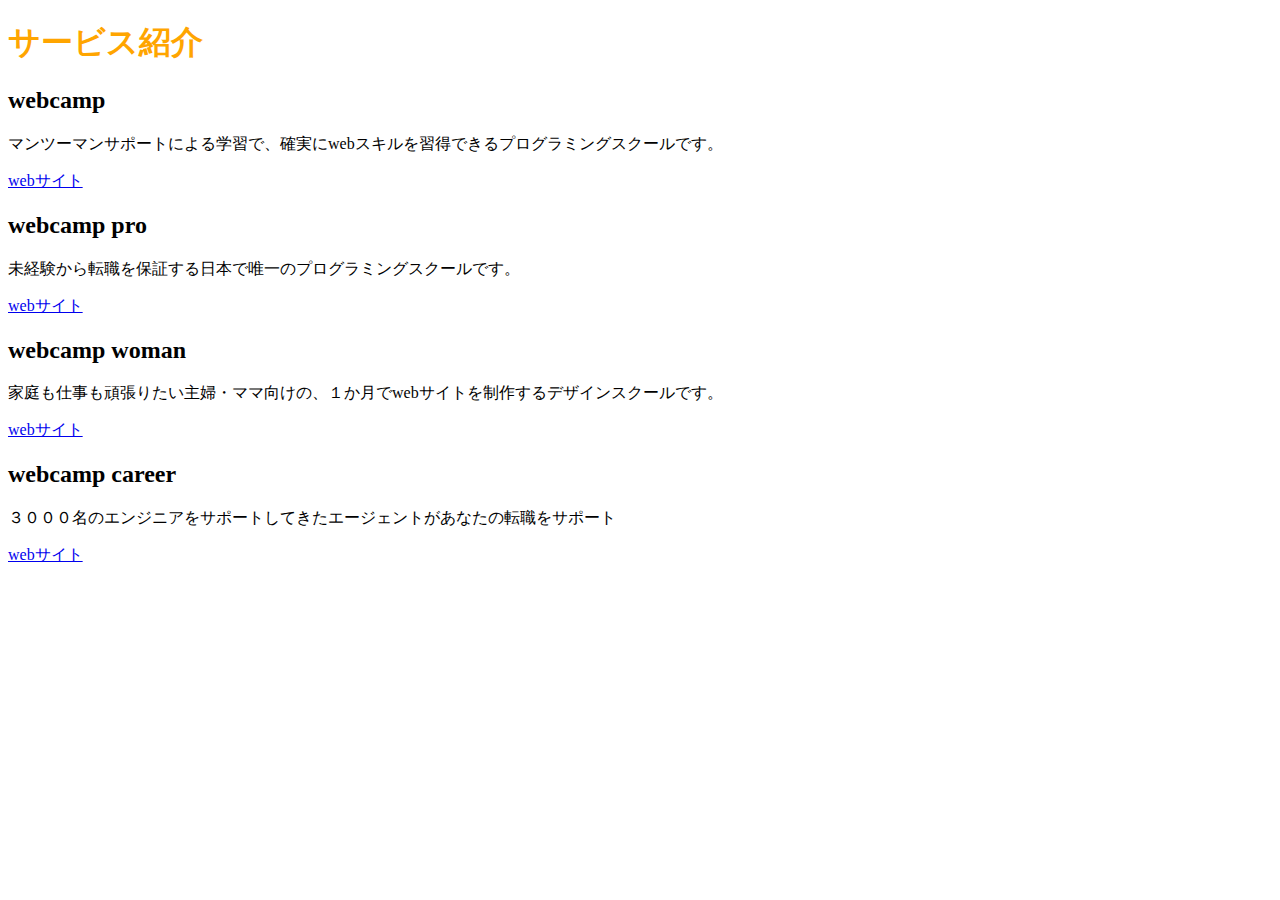
==== ennsyuu2/index.html @ 3cedc368 "演習問題" ====
<!DOCTYPE html>
<html lang="ja">
    <head>
        <meta charset="UTF-8">
        <link rel="stylesheet" href="style.css">
        <title>Webcamp</title>
    </head>
    
    <body>
        <h1>サービス紹介</h1>
        <h2>webcamp</h2>
        <p>マンツーマンサポートによる学習で、確実にwebスキルを習得できるプログラミングスクールです。</p>
        <a href="index.html">webサイト</a>
        
      　<h2>webcamp pro</h2>
        <p>未経験から転職を保証する日本で唯一のプログラミングスクールです。</p>
        <a href="index.html">webサイト</a>
        
        <h2>webcamp woman</h2>
        <p>家庭も仕事も頑張りたい主婦・ママ向けの、１か月でwebサイトを制作するデザインスクールです。</p>
        <a href="index.html">webサイト</a>
        
        <h2>webcamp career</h2>
        <p>３０００名のエンジニアをサポートしてきたエージェントがあなたの転職をサポート</p>
        <a href="index.html">webサイト</a>
        
　　</body>
</html>
---- ennsyuu2/style.css ----
h1 {
 color: orange;
}
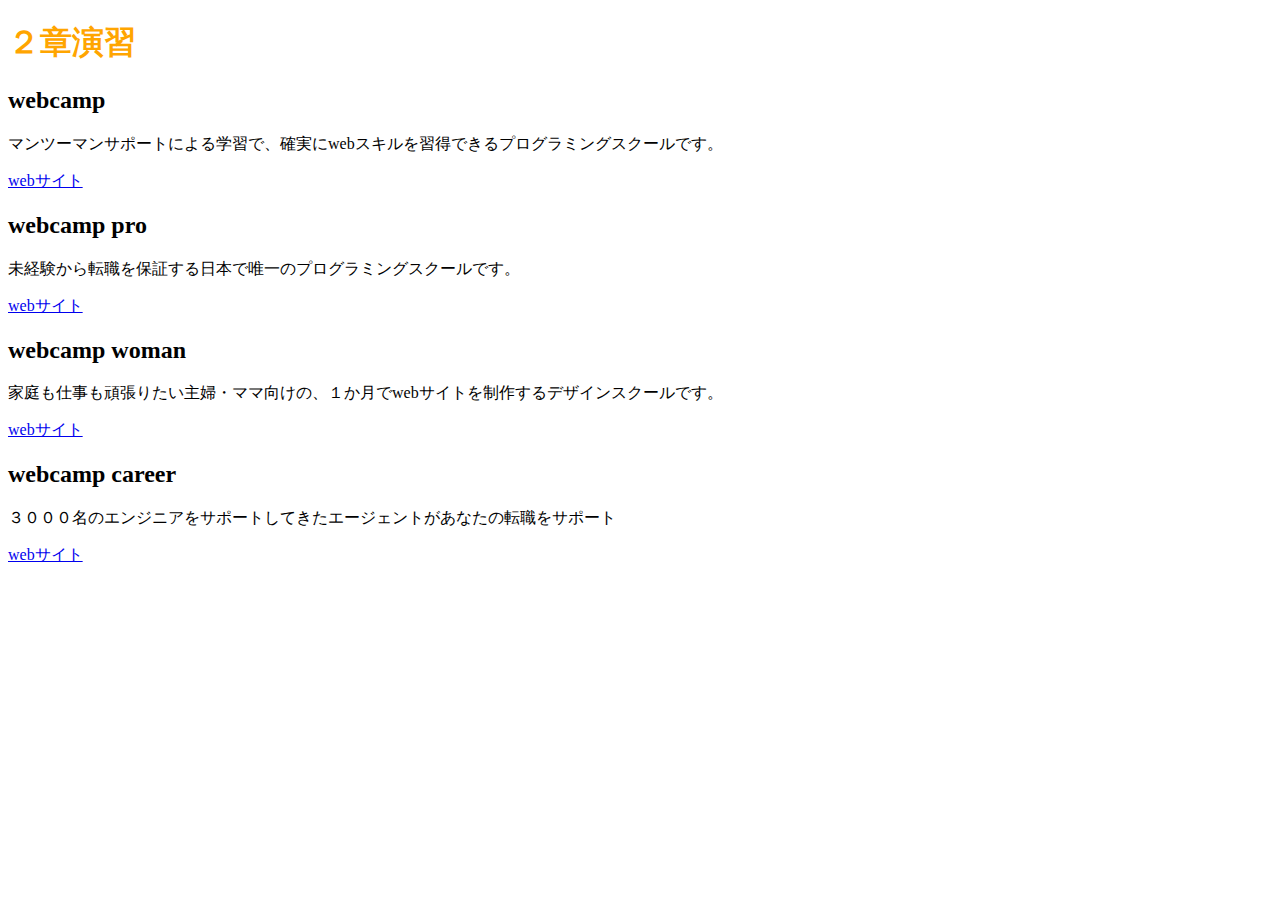
==== commit cbfee3d8: "HTML.CSS_ennsyuu" ====
--- a/ennsyuu2/index.html
+++ b/ennsyuu2/index.html
@@ -7,7 +7,7 @@
     </head>
     
     <body>
-        <h1>サービス紹介</h1>
+        <h1>２章演習</h1>
         <h2>webcamp</h2>
         <p>マンツーマンサポートによる学習で、確実にwebスキルを習得できるプログラミングスクールです。</p>
         <a href="index.html">webサイト</a>
